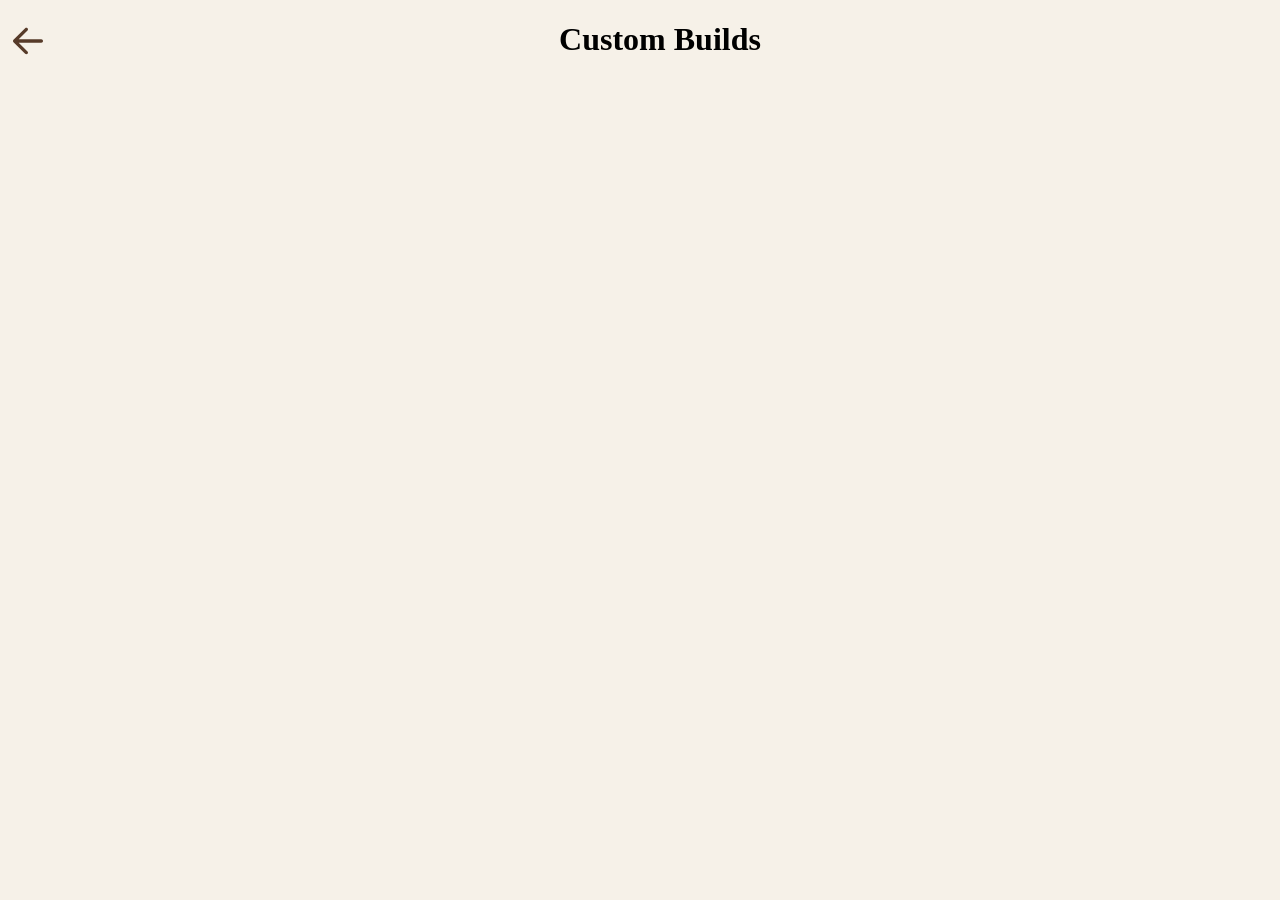
==== pages/custom_builds.html @ 6121216f "Add new site pages with functional home navigation button" ====
<!DOCTYPE html>
<html>
    <head>
        <title>Custom Builds</title>
        <link href="../css/style.css" rel="stylesheet">
    </head>
    
    <body>
        <div class="go-home">
            <a id="go-home-arrow" href="../index.html">
                <?xml version="1.0" encoding="utf-8"?>
                <svg viewBox="0 0 24 24" fill="none" xmlns="http://www.w3.org/2000/svg">
                    <path fill-rule="evenodd" clip-rule="evenodd" d="M11.7071 4.29289C12.0976 4.68342 12.0976 5.31658 11.7071 5.70711L6.41421 11H20C20.5523 11 21 11.4477 21 12C21 12.5523 20.5523 13 20 13H6.41421L11.7071 18.2929C12.0976 18.6834 12.0976 19.3166 11.7071 19.7071C11.3166 20.0976 10.6834 20.0976 10.2929 19.7071L3.29289 12.7071C3.10536 12.5196 3 12.2652 3 12C3 11.7348 3.10536 11.4804 3.29289 11.2929L10.2929 4.29289C10.6834 3.90237 11.3166 3.90237 11.7071 4.29289Z" fill="currentColor"/>
                </svg>
            </a>
        </div>

        <h1>Custom Builds</h1>
    </body>
</html>
---- css/style.css ----
html{
    scroll-behavior: smooth;
    scroll-padding-top: 100px;
}

body{
    text-align: center;
    background-color: #f6f1e8;
}

#services-archive li{
    list-style: none;
    display: inline-block;
}

li a{
    font-size: 18px;
    font-weight: bold;
    color: #f6f1e8;
    /* color: green; */
    margin-right: 25px;
}

.gallery{
    display: inline-block;
    border: 1px solid #573b29;
    margin: 5px;
    width: 200px;
}

.gallery .description {
    padding: 10px;
    text-align: center;
}

.gallery:hover{
    border: 1px solid #e55e0a;
}

.gallery img{
    width: 100%;
    height: auto;
}

#contact-us-ul li{
    list-style: none;
    display: inline-block;
}

svg{
    color: #573b29;
    width: 40px;
    height: 40px;
}

.header{
    min-height: 100vh;
    width: 100%;
    background-image: linear-gradient(rgba(4,9,30,0.7),rgba(4,9,30,0.7)), url('../images/header-background.jpg');
    background-position: center;
    background-size: cover;
    position: relative;

    display: flex;
    align-items: center;
    justify-content: center;
}

.header h1{
    font-size: 20vw;
    margin:0;
    color: white;
}

.go-home{
    width: 40px;
    height: 40px;
    float: left;
    text-align: left;
}

#go-home arrow{
    width: 40px;
    height: 40px;
    float: left;
    text-align: left;
}
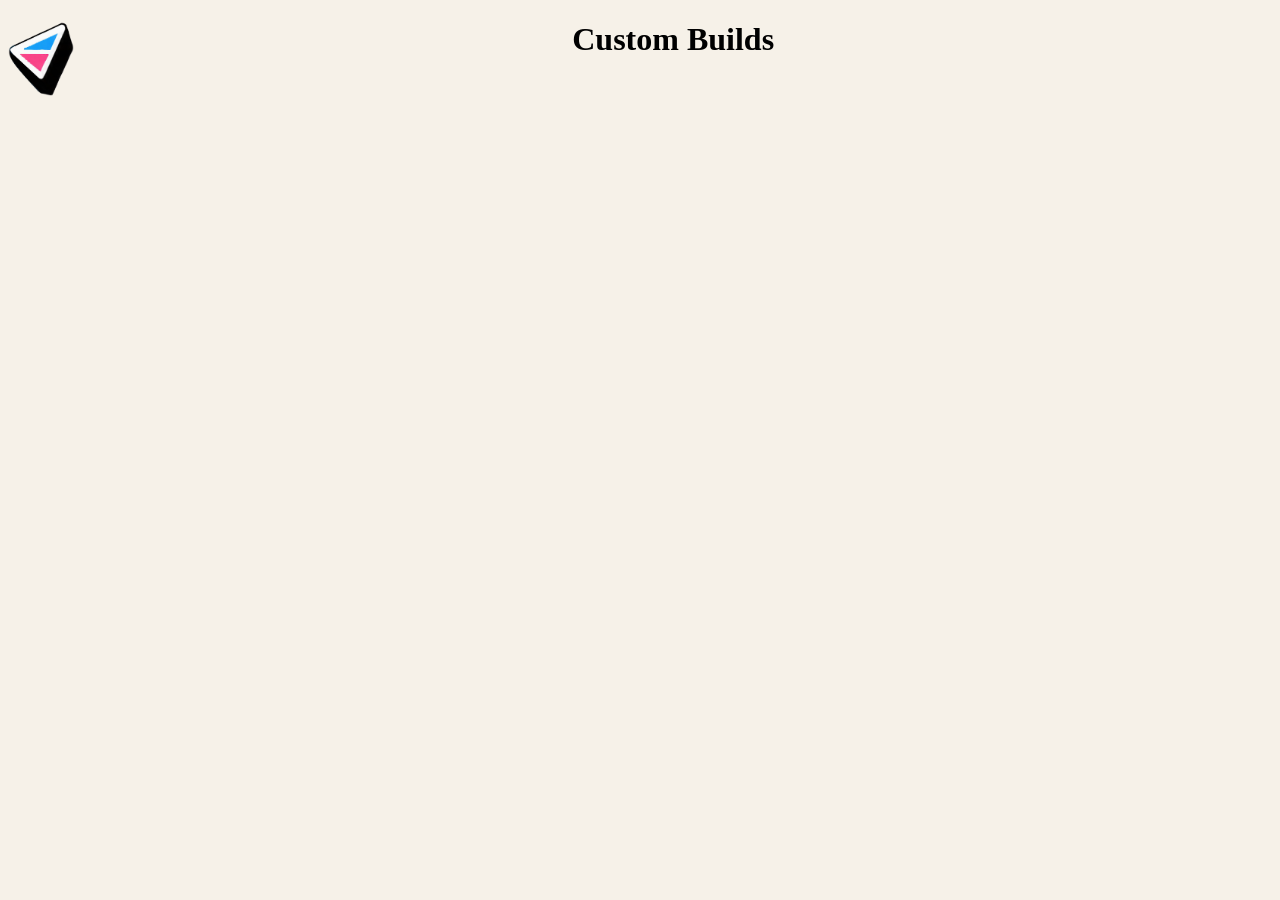
==== commit 60d6ce5d: "Enhance website design based on client review" ====
--- a/pages/custom_builds.html
+++ b/pages/custom_builds.html
@@ -8,13 +8,10 @@
     <body>
         <div class="go-home">
             <a id="go-home-arrow" href="../index.html">
-                <?xml version="1.0" encoding="utf-8"?>
-                <svg viewBox="0 0 24 24" fill="none" xmlns="http://www.w3.org/2000/svg">
-                    <path fill-rule="evenodd" clip-rule="evenodd" d="M11.7071 4.29289C12.0976 4.68342 12.0976 5.31658 11.7071 5.70711L6.41421 11H20C20.5523 11 21 11.4477 21 12C21 12.5523 20.5523 13 20 13H6.41421L11.7071 18.2929C12.0976 18.6834 12.0976 19.3166 11.7071 19.7071C11.3166 20.0976 10.6834 20.0976 10.2929 19.7071L3.29289 12.7071C3.10536 12.5196 3 12.2652 3 12C3 11.7348 3.10536 11.4804 3.29289 11.2929L10.2929 4.29289C10.6834 3.90237 11.3166 3.90237 11.7071 4.29289Z" fill="currentColor"/>
-                </svg>
+                <img id="go-home-arrow-img" src="../images/back-arrow.png" alt="go home arrow">                
             </a>
         </div>
 
-        <h1>Custom Builds</h1>
+        <h1 id="page-title">Custom Builds</h1>
     </body>
 </html>
--- a/css/style.css
+++ b/css/style.css
@@ -1,11 +1,21 @@
 html{
     scroll-behavior: smooth;
     scroll-padding-top: 100px;
+    background-color: #f6f1e8;
 }
 
 body{
     text-align: center;
     background-color: #f6f1e8;
+}
+
+h2 {
+    /* font-size: 30px; */
+    font-family: Bahnschrift, sans-serif;
+    font-weight: bold;
+    margin-bottom: 10px;
+    margin-top: 20px;
+    /* color: #573b29; */
 }
 
 #services-archive li{
@@ -25,12 +35,32 @@
     display: inline-block;
     border: 1px solid #573b29;
     margin: 5px;
-    width: 200px;
+    width: 300px;
+}
+.who-we-are{
+    display: inline-block;
+    /* margin: 5px; */
+    width: 800px;
+    font-size: 18px;
+    font-family: Bahnschrift, sans-serif;
+    line-height: 30px;
+    letter-spacing: 1px;
 }
 
 .gallery .description {
     padding: 10px;
     text-align: center;
+    font-family: Bahnschrift, sans-serif;
+    line-height: 20px;
+    letter-spacing: 1px;
+}
+
+.description {
+    padding: 10px;
+    text-align: center;
+    font-family: Bahnschrift, sans-serif;
+    line-height: 20px;
+    letter-spacing: 1px;
 }
 
 .gallery:hover{
@@ -56,7 +86,6 @@
 .header{
     min-height: 100vh;
     width: 100%;
-    background-image: linear-gradient(rgba(4,9,30,0.7),rgba(4,9,30,0.7)), url('../images/header-background.jpg');
     background-position: center;
     background-size: cover;
     position: relative;
@@ -64,6 +93,8 @@
     display: flex;
     align-items: center;
     justify-content: center;
+    background-image: url("../images/garagev-bg.png");
+    background-repeat: repeat;
 }
 
 .header h1{
@@ -73,15 +104,48 @@
 }
 
 .go-home{
-    width: 40px;
-    height: 40px;
     float: left;
     text-align: left;
 }
 
 #go-home arrow{
-    width: 40px;
-    height: 40px;
     float: left;
     text-align: left;
+}
+
+#go-home-arrow-img{
+    height: 75px;
+}
+
+#page-title{
+    align-items: center;
+}
+
+/* the spacing for all of the boxes */
+.grid-boxes{
+  display: grid;
+  grid-template-columns: repeat(2, 300px); /* 2 columns */
+  grid-template-rows: repeat(2, 150px);    /* 2 rows */
+  /* gap: 500px;                               space between boxes */
+  column-gap: 250px;                          /* horizontal space between boxes */
+  row-gap: 0px;                             /* vertical space between boxes */
+  justify-content: center;                 /* center horizontally */
+  align-content: center;                   /* center vertically */
+  list-style: none;                        /* remove bullets*/
+  padding: 0;
+  margin: 0;
+}
+
+/* Within each box itself */
+.grid-boxes li {
+  /* background-color: #ddd; */
+  display: flex;
+  align-items: center;
+  justify-content: center;
+  font-weight: bold;
+  font-size: 18px;
+  font-family: Bahnschrift, sans-serif;
+  line-height: 30px;
+  letter-spacing: 1px;
+  /* border: 2px solid #333; */
 }
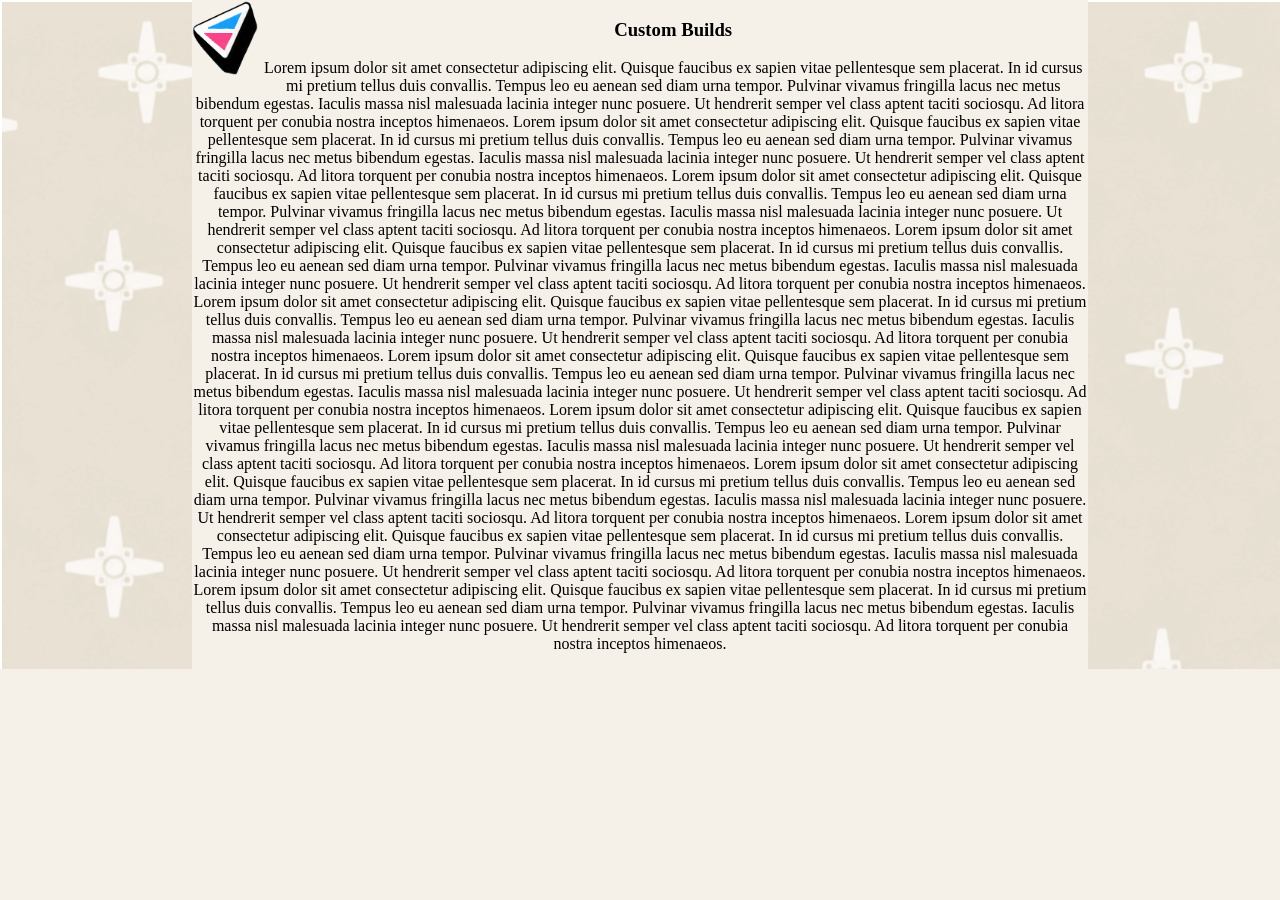
==== commit bac4e40c: "Added styling to nested web pages" ====
--- a/pages/custom_builds.html
+++ b/pages/custom_builds.html
@@ -6,12 +6,40 @@
     </head>
     
     <body>
-        <div class="go-home">
-            <a id="go-home-arrow" href="../index.html">
-                <img id="go-home-arrow-img" src="../images/back-arrow.png" alt="go home arrow">                
-            </a>
-        </div>
+        <section class="rest-of-page">
+            <section class="foreground">
+                <div class="go-home">
+                    <a id="go-home-arrow" href="../index.html">
+                    <img id="go-home-arrow-img" src="../images/back-arrow.png" alt="go home arrow">                
+                    </a>
+                </div>
 
-        <h1 id="page-title">Custom Builds</h1>
+                <h1 id="page-title">Custom Builds</h1>
+
+                <p>Lorem ipsum dolor sit amet consectetur adipiscing elit. Quisque faucibus ex sapien vitae pellentesque sem placerat. In id cursus mi pretium tellus duis convallis. Tempus leo eu aenean sed diam urna tempor. Pulvinar vivamus fringilla lacus nec metus bibendum egestas. Iaculis massa nisl malesuada lacinia integer nunc posuere. Ut hendrerit semper vel class aptent taciti sociosqu. Ad litora torquent per conubia nostra inceptos himenaeos.
+
+Lorem ipsum dolor sit amet consectetur adipiscing elit. Quisque faucibus ex sapien vitae pellentesque sem placerat. In id cursus mi pretium tellus duis convallis. Tempus leo eu aenean sed diam urna tempor. Pulvinar vivamus fringilla lacus nec metus bibendum egestas. Iaculis massa nisl malesuada lacinia integer nunc posuere. Ut hendrerit semper vel class aptent taciti sociosqu. Ad litora torquent per conubia nostra inceptos himenaeos.
+
+Lorem ipsum dolor sit amet consectetur adipiscing elit. Quisque faucibus ex sapien vitae pellentesque sem placerat. In id cursus mi pretium tellus duis convallis. Tempus leo eu aenean sed diam urna tempor. Pulvinar vivamus fringilla lacus nec metus bibendum egestas. Iaculis massa nisl malesuada lacinia integer nunc posuere. Ut hendrerit semper vel class aptent taciti sociosqu. Ad litora torquent per conubia nostra inceptos himenaeos.
+
+Lorem ipsum dolor sit amet consectetur adipiscing elit. Quisque faucibus ex sapien vitae pellentesque sem placerat. In id cursus mi pretium tellus duis convallis. Tempus leo eu aenean sed diam urna tempor. Pulvinar vivamus fringilla lacus nec metus bibendum egestas. Iaculis massa nisl malesuada lacinia integer nunc posuere. Ut hendrerit semper vel class aptent taciti sociosqu. Ad litora torquent per conubia nostra inceptos himenaeos.
+
+Lorem ipsum dolor sit amet consectetur adipiscing elit. Quisque faucibus ex sapien vitae pellentesque sem placerat. In id cursus mi pretium tellus duis convallis. Tempus leo eu aenean sed diam urna tempor. Pulvinar vivamus fringilla lacus nec metus bibendum egestas. Iaculis massa nisl malesuada lacinia integer nunc posuere. Ut hendrerit semper vel class aptent taciti sociosqu. Ad litora torquent per conubia nostra inceptos himenaeos.
+
+Lorem ipsum dolor sit amet consectetur adipiscing elit. Quisque faucibus ex sapien vitae pellentesque sem placerat. In id cursus mi pretium tellus duis convallis. Tempus leo eu aenean sed diam urna tempor. Pulvinar vivamus fringilla lacus nec metus bibendum egestas. Iaculis massa nisl malesuada lacinia integer nunc posuere. Ut hendrerit semper vel class aptent taciti sociosqu. Ad litora torquent per conubia nostra inceptos himenaeos.
+
+Lorem ipsum dolor sit amet consectetur adipiscing elit. Quisque faucibus ex sapien vitae pellentesque sem placerat. In id cursus mi pretium tellus duis convallis. Tempus leo eu aenean sed diam urna tempor. Pulvinar vivamus fringilla lacus nec metus bibendum egestas. Iaculis massa nisl malesuada lacinia integer nunc posuere. Ut hendrerit semper vel class aptent taciti sociosqu. Ad litora torquent per conubia nostra inceptos himenaeos.
+
+Lorem ipsum dolor sit amet consectetur adipiscing elit. Quisque faucibus ex sapien vitae pellentesque sem placerat. In id cursus mi pretium tellus duis convallis. Tempus leo eu aenean sed diam urna tempor. Pulvinar vivamus fringilla lacus nec metus bibendum egestas. Iaculis massa nisl malesuada lacinia integer nunc posuere. Ut hendrerit semper vel class aptent taciti sociosqu. Ad litora torquent per conubia nostra inceptos himenaeos.
+
+Lorem ipsum dolor sit amet consectetur adipiscing elit. Quisque faucibus ex sapien vitae pellentesque sem placerat. In id cursus mi pretium tellus duis convallis. Tempus leo eu aenean sed diam urna tempor. Pulvinar vivamus fringilla lacus nec metus bibendum egestas. Iaculis massa nisl malesuada lacinia integer nunc posuere. Ut hendrerit semper vel class aptent taciti sociosqu. Ad litora torquent per conubia nostra inceptos himenaeos.
+
+Lorem ipsum dolor sit amet consectetur adipiscing elit. Quisque faucibus ex sapien vitae pellentesque sem placerat. In id cursus mi pretium tellus duis convallis. Tempus leo eu aenean sed diam urna tempor. Pulvinar vivamus fringilla lacus nec metus bibendum egestas. Iaculis massa nisl malesuada lacinia integer nunc posuere. Ut hendrerit semper vel class aptent taciti sociosqu. Ad litora torquent per conubia nostra inceptos himenaeos.</p>
+
+
+
+
+            </section>
+        </section>
     </body>
 </html>
--- a/css/style.css
+++ b/css/style.css
@@ -7,6 +7,7 @@
 body{
     text-align: center;
     background-color: #f6f1e8;
+    margin: 0;
 }
 
 h2 {
@@ -31,12 +32,6 @@
     margin-right: 25px;
 }
 
-.gallery{
-    display: inline-block;
-    border: 1px solid #573b29;
-    margin: 5px;
-    width: 300px;
-}
 .who-we-are{
     display: inline-block;
     /* margin: 5px; */
@@ -45,6 +40,13 @@
     font-family: Bahnschrift, sans-serif;
     line-height: 30px;
     letter-spacing: 1px;
+}
+
+.gallery{
+    display: inline-block;
+    border: 1px solid #573b29;
+    margin: 5px;
+    width: 300px;
 }
 
 .gallery .description {
@@ -103,6 +105,23 @@
     color: white;
 }
 
+.rest-of-page{
+    background-image: url("../images/garagev-bg.png");
+    background-repeat: repeat;
+    justify-content: center;
+    justify-content: center;
+    display:flex;
+    
+    
+}
+
+.foreground{
+    /* align-items: center; */
+    background-color: #f6f1e8;
+    width: 70%;
+    /* z-index: 2; */
+}
+
 .go-home{
     float: left;
     text-align: left;
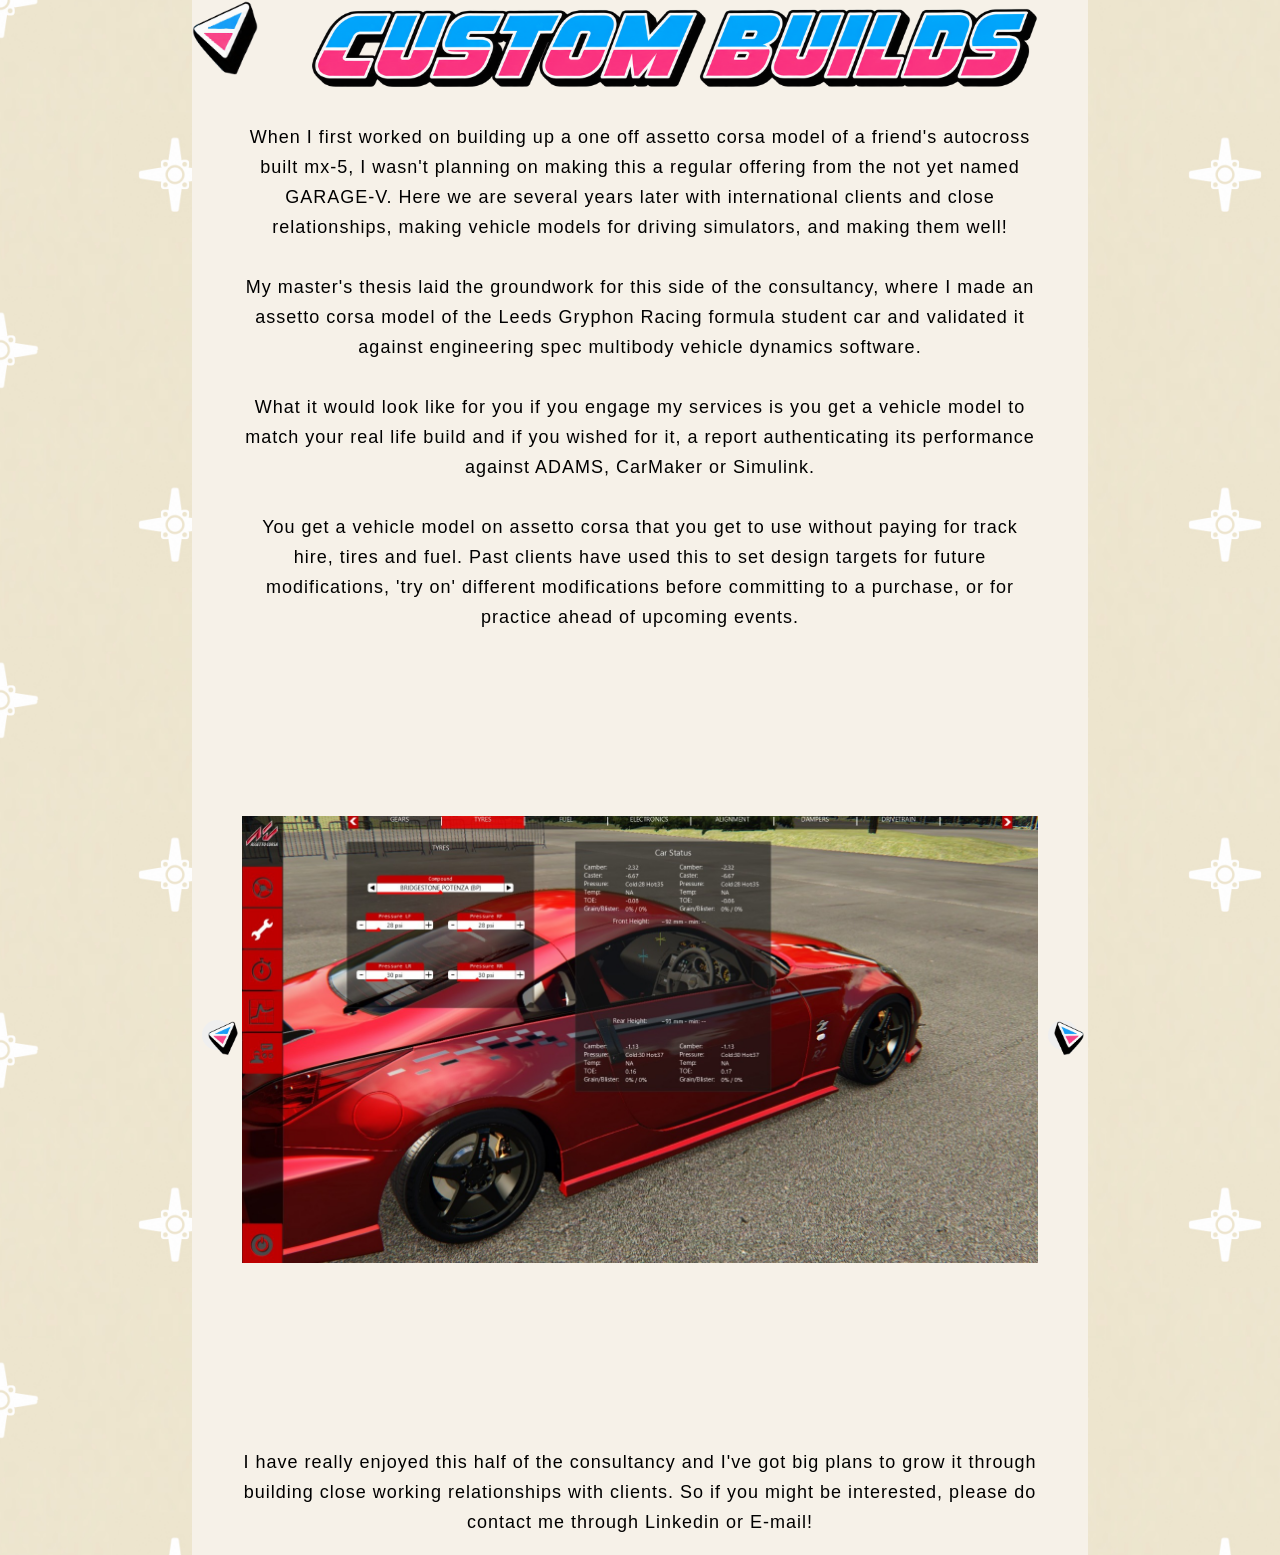
==== commit 8ad94040: "Update website content, layout, and styling per client feedback" ====
--- a/pages/custom_builds.html
+++ b/pages/custom_builds.html
@@ -6,6 +6,7 @@
     </head>
     
     <body>
+        <div class = "page-bg">
         <section class="rest-of-page">
             <section class="foreground">
                 <div class="go-home">
@@ -14,32 +15,75 @@
                     </a>
                 </div>
 
-                <h1 id="page-title">Custom Builds</h1>
+                <!-- <h1 id="page-title">Custom Builds</h1> -->
+                 <img class="page-title" src="../images/custom-builds/custom-builds-title.png" alt="Previous">
 
-                <p>Lorem ipsum dolor sit amet consectetur adipiscing elit. Quisque faucibus ex sapien vitae pellentesque sem placerat. In id cursus mi pretium tellus duis convallis. Tempus leo eu aenean sed diam urna tempor. Pulvinar vivamus fringilla lacus nec metus bibendum egestas. Iaculis massa nisl malesuada lacinia integer nunc posuere. Ut hendrerit semper vel class aptent taciti sociosqu. Ad litora torquent per conubia nostra inceptos himenaeos.
+                <p class="page-p">When I first worked on building up a one off assetto corsa model of a friend's autocross built mx-5, I wasn't planning on making this a regular offering from the not yet named GARAGE-V. 
+                    Here we are several years later with international clients and close relationships, making vehicle models for driving simulators, and making them well! 
+                    <br/><br/>
+                    My master's thesis laid the groundwork for this side of the consultancy, where I made an assetto corsa model of the Leeds Gryphon Racing formula student car and validated it against engineering spec 
+                    multibody vehicle dynamics software.
+                    <br/><br/>
+                    What it would look like for you if you engage my services is you get a vehicle model to match your real life build and if you wished for it, a report authenticating its performance against ADAMS, 
+                    CarMaker or Simulink.
+                    <br/><br/>
+                    You get a vehicle model on assetto corsa that you get to use without paying for track hire, tires and fuel. Past clients have used this to set design targets for future modifications, 'try on'
+                     different modifications before committing to a purchase, or for practice ahead of upcoming events. 
 
-Lorem ipsum dolor sit amet consectetur adipiscing elit. Quisque faucibus ex sapien vitae pellentesque sem placerat. In id cursus mi pretium tellus duis convallis. Tempus leo eu aenean sed diam urna tempor. Pulvinar vivamus fringilla lacus nec metus bibendum egestas. Iaculis massa nisl malesuada lacinia integer nunc posuere. Ut hendrerit semper vel class aptent taciti sociosqu. Ad litora torquent per conubia nostra inceptos himenaeos.
+                </p>
 
-Lorem ipsum dolor sit amet consectetur adipiscing elit. Quisque faucibus ex sapien vitae pellentesque sem placerat. In id cursus mi pretium tellus duis convallis. Tempus leo eu aenean sed diam urna tempor. Pulvinar vivamus fringilla lacus nec metus bibendum egestas. Iaculis massa nisl malesuada lacinia integer nunc posuere. Ut hendrerit semper vel class aptent taciti sociosqu. Ad litora torquent per conubia nostra inceptos himenaeos.
+                 <div class="slider_box">
+                    <div class="slider_controls">
+                        <button class="prev"><img src="../images/back-arrow.png" alt="Previous"></button>
+                    </div>
+                    
+                    <div class="container_slider">
+                        <div class="slider">
+                            <div class="slide active"><img src="../images/custom-builds/cool-view.jpeg" alt="Cool View"></div>
+                            <div class="slide"><img src="../images/custom-builds/top-view.jpeg" alt="Top View"></div>
+                            <div class="slide"><img src="../images/custom-builds/excel-sheet.jpeg" alt="Excel Sheet"></div>
+                            <div class="slide"><img src="../images/custom-builds/sim.jpeg" alt="Simulation"></div>
+                            <div class="slide"><img src="../images/custom-builds/metrics.jpeg" alt="Metrics"></div>
+                            <div class="slide"><img src="../images/custom-builds/ings350.png" alt="Ings 350"></div>
+                            <div class="slide"><img src="../images/custom-builds/garage-vary-nb.png" alt="Garage Vary NB"></div>
+                        </div>
+                    </div>
 
-Lorem ipsum dolor sit amet consectetur adipiscing elit. Quisque faucibus ex sapien vitae pellentesque sem placerat. In id cursus mi pretium tellus duis convallis. Tempus leo eu aenean sed diam urna tempor. Pulvinar vivamus fringilla lacus nec metus bibendum egestas. Iaculis massa nisl malesuada lacinia integer nunc posuere. Ut hendrerit semper vel class aptent taciti sociosqu. Ad litora torquent per conubia nostra inceptos himenaeos.
+                    <div class="slider_controls">
+                        <button class="next"><img src="../images/forward-arrow.png" alt="Next"></button>
+                    </div>
+                </div>
 
-Lorem ipsum dolor sit amet consectetur adipiscing elit. Quisque faucibus ex sapien vitae pellentesque sem placerat. In id cursus mi pretium tellus duis convallis. Tempus leo eu aenean sed diam urna tempor. Pulvinar vivamus fringilla lacus nec metus bibendum egestas. Iaculis massa nisl malesuada lacinia integer nunc posuere. Ut hendrerit semper vel class aptent taciti sociosqu. Ad litora torquent per conubia nostra inceptos himenaeos.
+                <p class="page-p">I have really enjoyed this half of the consultancy and I've got big plans to grow it through building close working relationships with clients. So if you might be interested, please do contact me through Linkedin or E-mail!</p>
 
-Lorem ipsum dolor sit amet consectetur adipiscing elit. Quisque faucibus ex sapien vitae pellentesque sem placerat. In id cursus mi pretium tellus duis convallis. Tempus leo eu aenean sed diam urna tempor. Pulvinar vivamus fringilla lacus nec metus bibendum egestas. Iaculis massa nisl malesuada lacinia integer nunc posuere. Ut hendrerit semper vel class aptent taciti sociosqu. Ad litora torquent per conubia nostra inceptos himenaeos.
+                <!-- <script src="../js/custom_builds.js"> -->
+                <script>
+                    const slider = document.querySelector('.slider');
+                    const slides = document.querySelectorAll('.slide');
+                    const prevButton = document.querySelector('.prev');
+                    const nextButton = document.querySelector('.next');
 
-Lorem ipsum dolor sit amet consectetur adipiscing elit. Quisque faucibus ex sapien vitae pellentesque sem placerat. In id cursus mi pretium tellus duis convallis. Tempus leo eu aenean sed diam urna tempor. Pulvinar vivamus fringilla lacus nec metus bibendum egestas. Iaculis massa nisl malesuada lacinia integer nunc posuere. Ut hendrerit semper vel class aptent taciti sociosqu. Ad litora torquent per conubia nostra inceptos himenaeos.
+                    let slideIndex = 0;
+                    slides[slideIndex].classList.add('active');
+                    prevButton.addEventListener('click', prevSlide);
+                    nextButton.addEventListener('click', nextSlide);
 
-Lorem ipsum dolor sit amet consectetur adipiscing elit. Quisque faucibus ex sapien vitae pellentesque sem placerat. In id cursus mi pretium tellus duis convallis. Tempus leo eu aenean sed diam urna tempor. Pulvinar vivamus fringilla lacus nec metus bibendum egestas. Iaculis massa nisl malesuada lacinia integer nunc posuere. Ut hendrerit semper vel class aptent taciti sociosqu. Ad litora torquent per conubia nostra inceptos himenaeos.
+                    function prevSlide() {
+                        slides[slideIndex].classList.remove('active');
+                        slideIndex = (slideIndex === 0) ? slides.length - 1 : slideIndex - 1;
+                        slides[slideIndex].classList.add('active');
+                        slider.style.transform = `translateX(-${slideIndex * 100}%)`;
+                    }
 
-Lorem ipsum dolor sit amet consectetur adipiscing elit. Quisque faucibus ex sapien vitae pellentesque sem placerat. In id cursus mi pretium tellus duis convallis. Tempus leo eu aenean sed diam urna tempor. Pulvinar vivamus fringilla lacus nec metus bibendum egestas. Iaculis massa nisl malesuada lacinia integer nunc posuere. Ut hendrerit semper vel class aptent taciti sociosqu. Ad litora torquent per conubia nostra inceptos himenaeos.
-
-Lorem ipsum dolor sit amet consectetur adipiscing elit. Quisque faucibus ex sapien vitae pellentesque sem placerat. In id cursus mi pretium tellus duis convallis. Tempus leo eu aenean sed diam urna tempor. Pulvinar vivamus fringilla lacus nec metus bibendum egestas. Iaculis massa nisl malesuada lacinia integer nunc posuere. Ut hendrerit semper vel class aptent taciti sociosqu. Ad litora torquent per conubia nostra inceptos himenaeos.</p>
-
-
-
-
+                    function nextSlide() {
+                        slides[slideIndex].classList.remove('active');
+                        slideIndex = (slideIndex === slides.length - 1) ? 0 : slideIndex + 1;
+                        slides[slideIndex].classList.add('active');
+                        slider.style.transform = `translateX(-${slideIndex * 100}%)`;
+                    }
+                </script>
             </section>
         </section>
+        </div>
     </body>
 </html>
--- a/css/style.css
+++ b/css/style.css
@@ -79,10 +79,18 @@
     display: inline-block;
 }
 
-svg{
-    color: #573b29;
-    width: 40px;
-    height: 40px;
+#contact-us-ul img{
+    width: 60px;
+    height: 60px;
+}
+
+.page-bg{
+    background-image: url("../images/main-page/Tile.png");
+    background-repeat: repeat;
+    /* justify-content: center;
+    align-items: center;
+    display:flex; */
+    background-size: 350px 350px;
 }
 
 .header{
@@ -95,24 +103,24 @@
     display: flex;
     align-items: center;
     justify-content: center;
-    background-image: url("../images/garagev-bg.png");
-    background-repeat: repeat;
+    /* background-image: url("../images/main-page/Tile.png"); */
+    /* background-repeat: repeat; */
+    /* background-size: 350px 350px; */
+}
+
+.rest-of-page{
+    /* background-image: url("../images/main-page/Tile.png"); */
+    /* background-repeat: repeat; */
+    justify-content: center;
+    justify-content: center;
+    display:flex;
+    /* background-size: 350px 350px; */
 }
 
 .header h1{
     font-size: 20vw;
     margin:0;
     color: white;
-}
-
-.rest-of-page{
-    background-image: url("../images/garagev-bg.png");
-    background-repeat: repeat;
-    justify-content: center;
-    justify-content: center;
-    display:flex;
-    
-    
 }
 
 .foreground{
@@ -136,8 +144,9 @@
     height: 75px;
 }
 
-#page-title{
-    align-items: center;
+.page-title{
+    align-items: center;
+    height: 100px;
 }
 
 /* the spacing for all of the boxes */
@@ -167,4 +176,91 @@
   line-height: 30px;
   letter-spacing: 1px;
   /* border: 2px solid #333; */
+}
+
+
+/* body{
+    background: rgba(249, 219, 219, 0.988)
+} */
+
+.slider_box{
+    display: flex;
+    align-items: center;
+    justify-content: center;
+    /* height: 100vh; */
+}
+
+.container_slider{
+    display: flex;
+    align-items: center;
+    /* justify-content: center; */
+    /* width: 400px; */
+    width: 800px;
+    /* height: 100%; */
+    /* border: 6px solid #004649; */
+    overflow: hidden;
+}
+
+.slider{
+    display: flex;
+    transition: transform 0.5s ease-in-out;
+}
+
+.slide{
+    flex: 0 0 100%;
+    /* height: 250px; */
+    /* height: 500px; */
+    display: flex;
+    justify-content: center;
+    align-items: center;
+    /* background-size: cover;
+    background-position: center; */
+}
+
+.slide{
+    transform: translateX(0);
+}
+
+.slide img{
+    width: 100%;
+    /* height: 100%; */
+    height: auto;
+    /* display: block; */
+    /* object-fit: cover; */
+}
+
+.slider_controls button{
+    height: 30px;
+    width: 30px;
+    border-radius: 50%;
+    border: none;
+}
+
+.prev{
+    margin: 0 10px;
+    width: 30px;
+}
+.prev img{
+    /* margin: 0 10px */
+    width: 30px;
+}
+
+.next{
+    margin: 0 10px;
+    width: 30px;
+}
+
+.next img{
+    /* margin: 0 10px; */
+    width: 30px;
+}
+
+.page-p{
+    font-size: 18px;
+    font-family: Bahnschrift, sans-serif;
+    line-height: 30px;
+    letter-spacing: 1px;
+    width: 800px;
+    margin-right: auto;
+    margin-left: auto;
 }
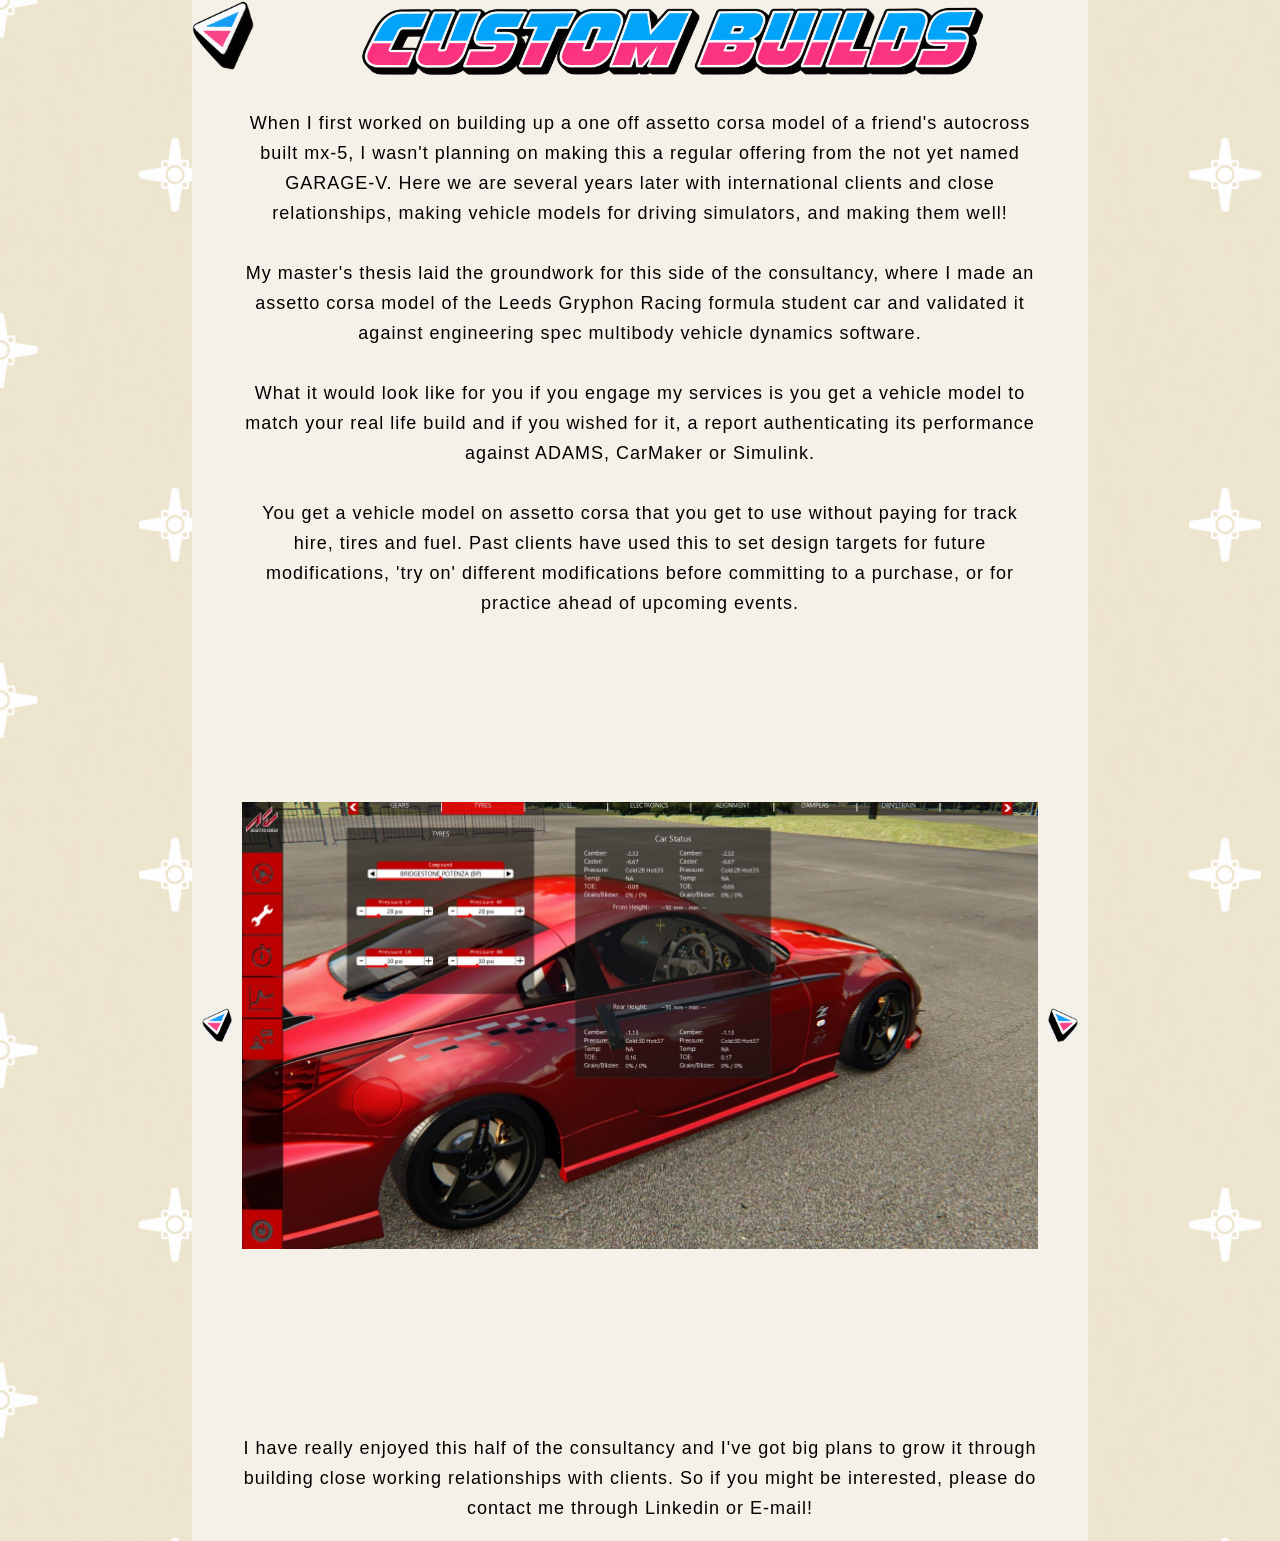
==== commit ce76e016: "Clean up code" ====
--- a/pages/custom_builds.html
+++ b/pages/custom_builds.html
@@ -15,7 +15,6 @@
                     </a>
                 </div>
 
-                <!-- <h1 id="page-title">Custom Builds</h1> -->
                  <img class="page-title" src="../images/custom-builds/custom-builds-title.png" alt="Previous">
 
                 <p class="page-p">When I first worked on building up a one off assetto corsa model of a friend's autocross built mx-5, I wasn't planning on making this a regular offering from the not yet named GARAGE-V. 
@@ -56,7 +55,6 @@
 
                 <p class="page-p">I have really enjoyed this half of the consultancy and I've got big plans to grow it through building close working relationships with clients. So if you might be interested, please do contact me through Linkedin or E-mail!</p>
 
-                <!-- <script src="../js/custom_builds.js"> -->
                 <script>
                     const slider = document.querySelector('.slider');
                     const slides = document.querySelectorAll('.slide');
--- a/css/style.css
+++ b/css/style.css
@@ -8,15 +8,14 @@
     text-align: center;
     background-color: #f6f1e8;
     margin: 0;
+    padding:0;
 }
 
 h2 {
-    /* font-size: 30px; */
     font-family: Bahnschrift, sans-serif;
     font-weight: bold;
     margin-bottom: 10px;
     margin-top: 20px;
-    /* color: #573b29; */
 }
 
 #services-archive li{
@@ -28,14 +27,12 @@
     font-size: 18px;
     font-weight: bold;
     color: #f6f1e8;
-    /* color: green; */
     margin-right: 25px;
 }
 
 .who-we-are{
-    display: inline-block;
-    /* margin: 5px; */
-    width: 800px;
+    margin: 0 auto;
+    width: clamp(10px, 65vw, 800px);  
     font-size: 18px;
     font-family: Bahnschrift, sans-serif;
     line-height: 30px;
@@ -46,7 +43,11 @@
     display: inline-block;
     border: 1px solid #573b29;
     margin: 5px;
-    width: 300px;
+    width: 40%;
+}
+
+.gallery img{
+    width: 90%;
 }
 
 .gallery .description {
@@ -69,27 +70,21 @@
     border: 1px solid #e55e0a;
 }
 
-.gallery img{
-    width: 100%;
-    height: auto;
-}
-
 #contact-us-ul li{
     list-style: none;
     display: inline-block;
 }
 
 #contact-us-ul img{
-    width: 60px;
-    height: 60px;
-}
+    width: clamp(40px, 5vw, 60px);
+    height: clamp(40px, 5vw, 60px);
+}
+
+
 
 .page-bg{
     background-image: url("../images/main-page/Tile.png");
     background-repeat: repeat;
-    /* justify-content: center;
-    align-items: center;
-    display:flex; */
     background-size: 350px 350px;
 }
 
@@ -103,31 +98,25 @@
     display: flex;
     align-items: center;
     justify-content: center;
-    /* background-image: url("../images/main-page/Tile.png"); */
-    /* background-repeat: repeat; */
-    /* background-size: 350px 350px; */
 }
 
 .rest-of-page{
-    /* background-image: url("../images/main-page/Tile.png"); */
-    /* background-repeat: repeat; */
     justify-content: center;
     justify-content: center;
     display:flex;
-    /* background-size: 350px 350px; */
-}
-
-.header h1{
-    font-size: 20vw;
+}
+
+.header img{
+    width: 80%;
+    height: auto;
     margin:0;
     color: white;
 }
 
 .foreground{
-    /* align-items: center; */
     background-color: #f6f1e8;
     width: 70%;
-    /* z-index: 2; */
+    min-height: 100vh;
 }
 
 .go-home{
@@ -141,32 +130,45 @@
 }
 
 #go-home-arrow-img{
-    height: 75px;
+    height: clamp(40px, 5.5vw, 350px);
 }
 
 .page-title{
     align-items: center;
-    height: 100px;
-}
-
-/* the spacing for all of the boxes */
-.grid-boxes{
+    height: clamp(40px, 6.7vw, 300px);
+}
+
+.grid-boxes {
   display: grid;
-  grid-template-columns: repeat(2, 300px); /* 2 columns */
-  grid-template-rows: repeat(2, 150px);    /* 2 rows */
-  /* gap: 500px;                               space between boxes */
-  column-gap: 250px;                          /* horizontal space between boxes */
-  row-gap: 0px;                             /* vertical space between boxes */
-  justify-content: center;                 /* center horizontally */
-  align-content: center;                   /* center vertically */
-  list-style: none;                        /* remove bullets*/
+  width: 60%;
+  margin: 0 auto;
+  margin-bottom: 40px;
+
+  grid-template-columns: repeat(2, 1fr);
+  gap: 20px;
+  
+
+  list-style: none;
   padding: 0;
-  margin: 0;
+}
+
+@media (max-width: 900px) {
+  .grid-boxes {
+    width: 60%;
+    grid-template-columns: 1fr;
+    row-gap: 20px; 
+  }
+
+  .gallery {
+    width: 60%;
+    display: inline-block;
+    border: 1px solid #573b29;
+    margin: 5px;
+  }
 }
 
 /* Within each box itself */
 .grid-boxes li {
-  /* background-color: #ddd; */
   display: flex;
   align-items: center;
   justify-content: center;
@@ -175,29 +177,18 @@
   font-family: Bahnschrift, sans-serif;
   line-height: 30px;
   letter-spacing: 1px;
-  /* border: 2px solid #333; */
-}
-
-
-/* body{
-    background: rgba(249, 219, 219, 0.988)
-} */
+}
 
 .slider_box{
     display: flex;
     align-items: center;
     justify-content: center;
-    /* height: 100vh; */
 }
 
 .container_slider{
     display: flex;
     align-items: center;
-    /* justify-content: center; */
-    /* width: 400px; */
     width: 800px;
-    /* height: 100%; */
-    /* border: 6px solid #004649; */
     overflow: hidden;
 }
 
@@ -208,13 +199,9 @@
 
 .slide{
     flex: 0 0 100%;
-    /* height: 250px; */
-    /* height: 500px; */
-    display: flex;
-    justify-content: center;
-    align-items: center;
-    /* background-size: cover;
-    background-position: center; */
+    display: flex;
+    justify-content: center;
+    align-items: center;
 }
 
 .slide{
@@ -223,36 +210,33 @@
 
 .slide img{
     width: 100%;
-    /* height: 100%; */
     height: auto;
-    /* display: block; */
-    /* object-fit: cover; */
 }
 
 .slider_controls button{
-    height: 30px;
+    height: clamp(10px, 3vw, 30px);
     width: 30px;
     border-radius: 50%;
     border: none;
+
+    display: flex;
+    justify-content: center;
+    align-items: center;
 }
 
 .prev{
     margin: 0 10px;
-    width: 30px;
-}
-.prev img{
-    /* margin: 0 10px */
-    width: 30px;
+    width: clamp(10px, 3vw, 30px);
 }
 
 .next{
     margin: 0 10px;
-    width: 30px;
-}
-
+    width: clamp(10px, 3vw, 30px);
+}
+
+.prev img,
 .next img{
-    /* margin: 0 10px; */
-    width: 30px;
+    width: clamp(10px, 3vw, 30px);
 }
 
 .page-p{
@@ -260,7 +244,7 @@
     font-family: Bahnschrift, sans-serif;
     line-height: 30px;
     letter-spacing: 1px;
-    width: 800px;
+    width: clamp(10px, 65vw, 800px);    
     margin-right: auto;
     margin-left: auto;
 }
